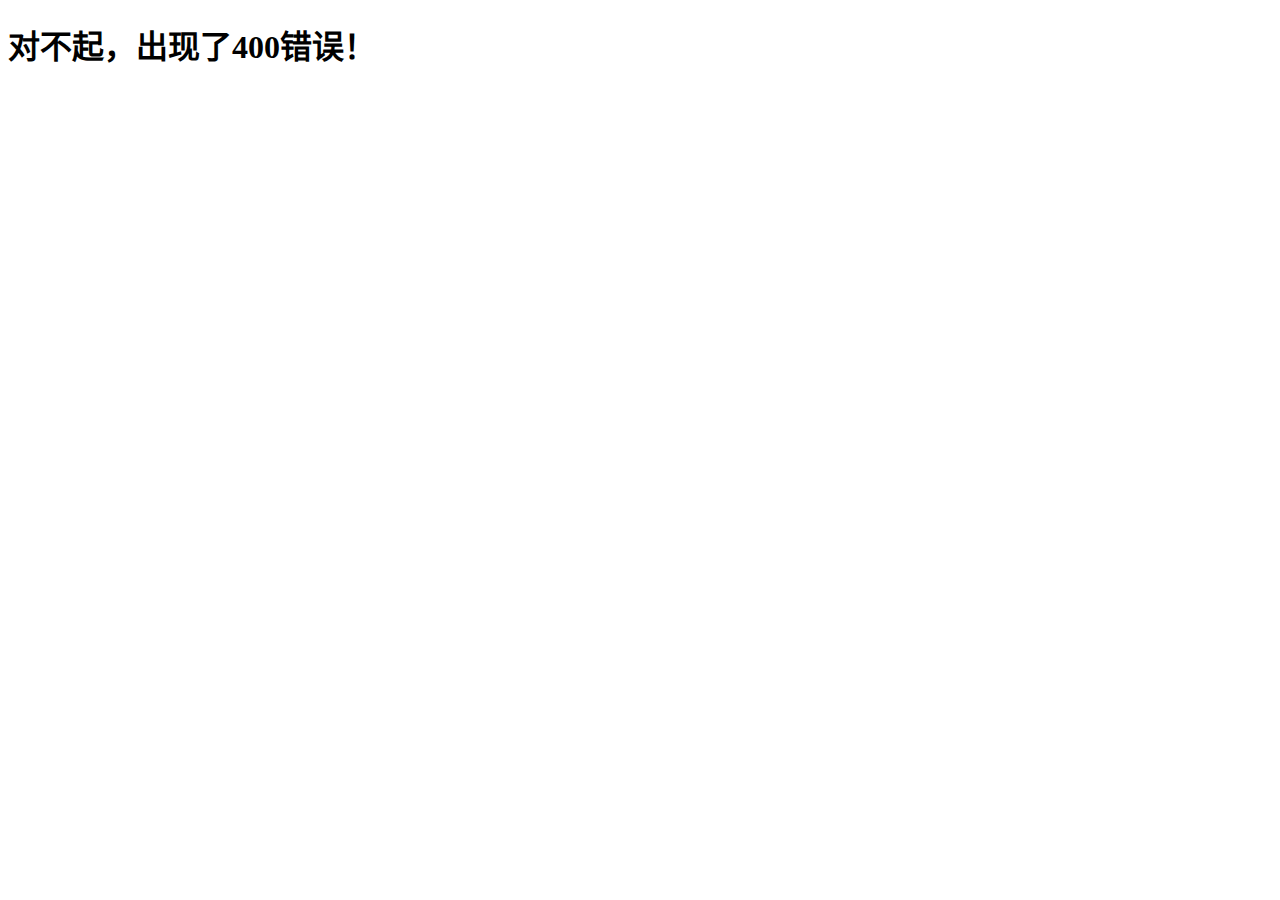
==== src/main/resources/static/errorpage/error-400.html @ 507b164d "增加错误配置页面" ====
<!DOCTYPE HTML>
<html lang="zh-cn"
      xmlns="http://www.w3.org/1999/xhtml"
      xmlns:th="http://www.thymeleaf.org"
      xmlns:sec="http://www.thymeleaf.org/thymeleaf-extras-springsecurity4">
<head>
	<title>SpringBoot模版渲染</title>
	<meta http-equiv="Content-Type" content="text/html;charset=UTF-8"/>
</head>
<body>
	<h1>对不起，出现了400错误！</h1>
</body>
</html>
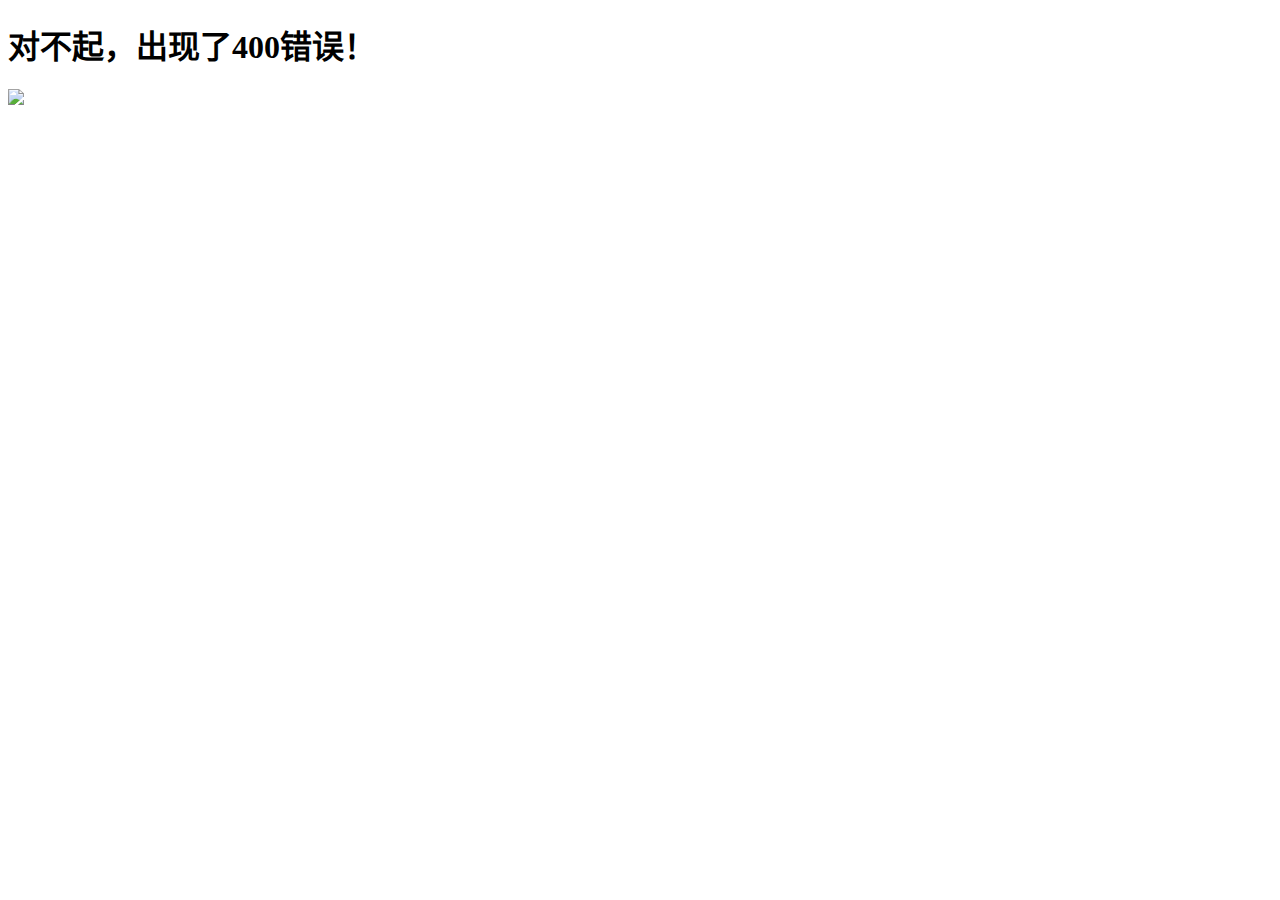
==== commit 4805340e: "完成fastDFS文件上传，新加日志管理" ====
--- a/src/main/resources/static/errorpage/error-400.html
+++ b/src/main/resources/static/errorpage/error-400.html
@@ -9,5 +9,6 @@
 </head>
 <body>
 	<h1>对不起，出现了400错误！</h1>
+	<img src="http://192.168.83.129/group1/M00/00/00/wKhTgVuiCTaANNqiAAMedoHKRiI680.jpg"/>
 </body>
 </html>